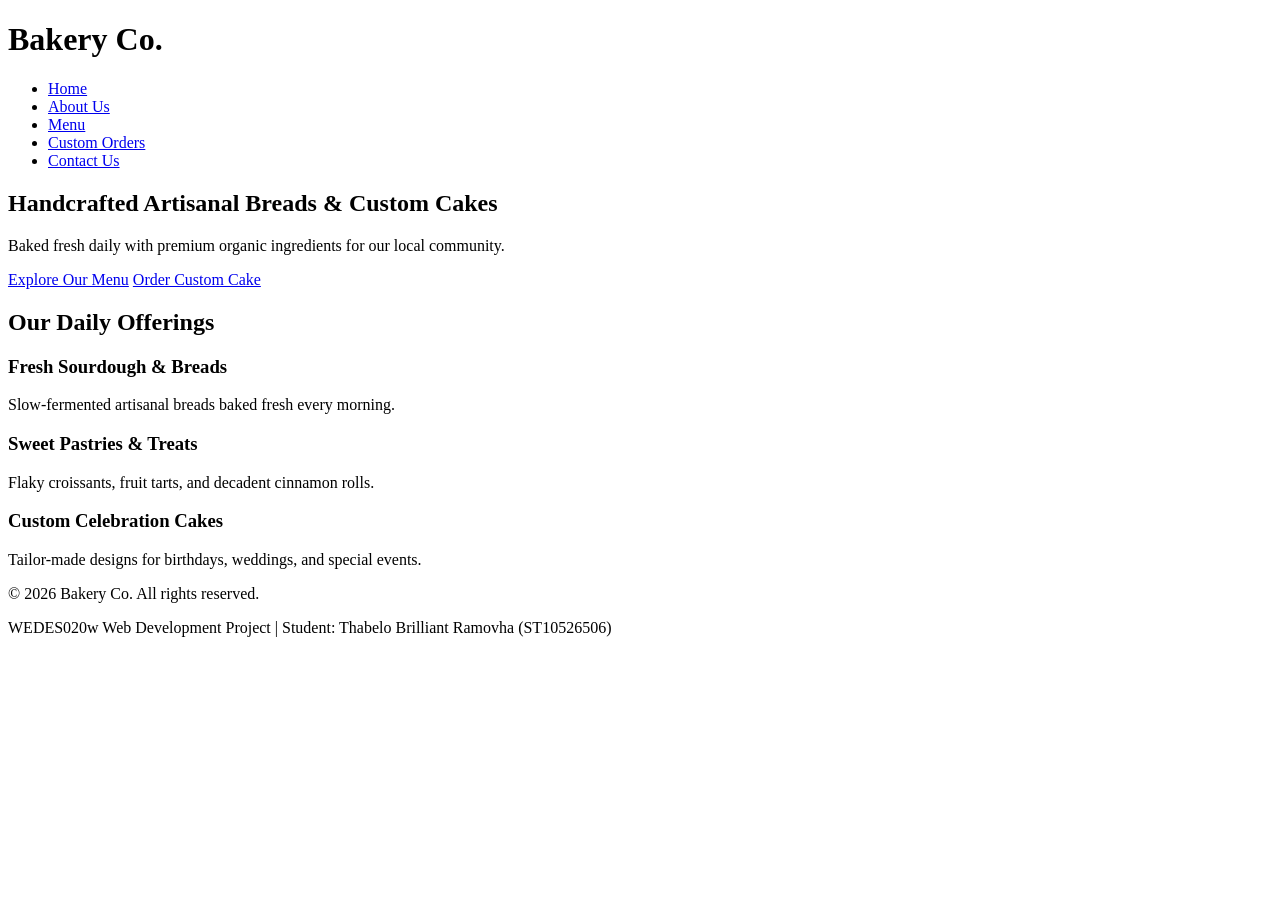
==== index.html @ ca1c0493 "Initial commit: Added 5 core HTML pages and README documentation" ====
<!DOCTYPE html>
<html lang="en">
<head>
<meta charset="UTF-8">
<meta name="viewport" content="width=device-width, initial-scale=1.0">
<meta name="description" content="Bakery Co. - Fresh artisanal breads, pastries, custom cakes, and coffee made daily.">
<title>Bakery Co. | Artisanal Bakery & Custom Cakes</title>
<link rel="stylesheet" href="css/style.css">
</head>
<body>

<!-- Main Navigation Header -->
<header>
<div class="logo">
<h1>Bakery Co.</h1>
</div>
<nav>
<ul>
<li><a href="index.html" class="active">Home</a></li>
<li><a href="about.html">About Us</a></li>
<li><a href="products.html">Menu</a></li>
<li><a href="enquiry.html">Custom Orders</a></li>
<li><a href="contact.html">Contact Us</a></li>
</ul>
</nav>
</header>

<!-- Main Content Area -->
<main>
<!-- Hero Section -->
<section class="hero">
<h2>Handcrafted Artisanal Breads & Custom Cakes</h2>
<p>Baked fresh daily with premium organic ingredients for our local community.</p>
<a href="products.html" class="btn">Explore Our Menu</a>
<a href="enquiry.html" class="btn btn-secondary">Order Custom Cake</a>
</section>

<!-- Featured Categories -->
<section class="featured">
<h2>Our Daily Offerings</h2>

<article class="feature-card">
<h3>Fresh Sourdough & Breads</h3>
<p>Slow-fermented artisanal breads baked fresh every morning.</p>
</article>

<article class="feature-card">
<h3>Sweet Pastries & Treats</h3>
<p>Flaky croissants, fruit tarts, and decadent cinnamon rolls.</p>
</article>

<article class="feature-card">
<h3>Custom Celebration Cakes</h3>
<p>Tailor-made designs for birthdays, weddings, and special events.</p>
</article>
</section>
</main>

<!-- Footer Area -->
<footer>
<p>© 2026 Bakery Co. All rights reserved.</p>
<p>WEDES020w Web Development Project | Student: Thabelo Brilliant Ramovha (ST10526506)</p>
</footer>

</body>
</html>
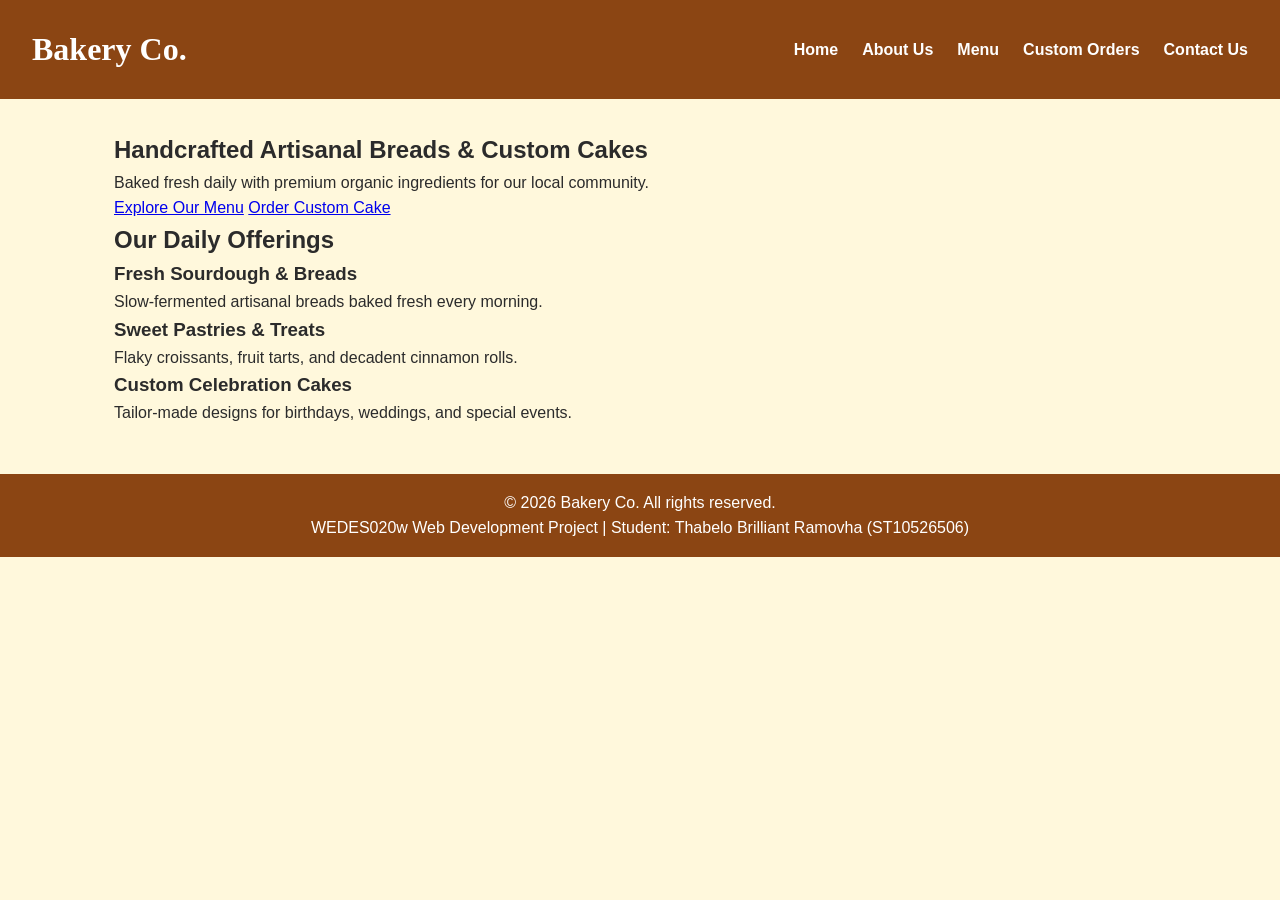
==== commit ce3064a2: "Part 2 Complete: Updated README with feedback corrections and responsive screenshoots" ====
--- a/index.html
+++ b/index.html
@@ -7,6 +7,7 @@
 <title>Bakery Co. | Artisanal Bakery & Custom Cakes</title>
 <link rel="stylesheet" href="css/style.css">
 </head>
+
 <body>
 
 <!-- Main Navigation Header -->
--- a/css/style.css
+++ b/css/style.css
@@ -0,0 +1,81 @@
+/* Custom Variables & Reset */
+:root {
+--primary-color: #8B4513; /* Bakery Brown */
+--accent-color: #D2691E; /* Crust Orange */
+--bg-color: #FFF8DC; /* Soft Cream */
+--text-color: #2B2B2B; /* Dark Charcoal */
+--white: #ffffff;
+--font-heading: 'Georgia', serif;
+--font-body: 'Arial', sans-serif;
+}
+
+ *{
+margin: 0;
+padding: 0;
+box-sizing: border-box;
+}
+body {
+font-family: var(--font-body);
+background-color: var(--bg-color);
+color: var(--text-color);
+line-height: 1.6;
+}
+
+/* Header & Navigation */
+header {
+background-color: var(--primary-color);
+color: var(--white);
+padding: 1.5rem 2rem;
+display: flex;
+justify-content: space-between;
+align-items: center;
+}
+
+header h1 {
+color: var(--white);
+font-family: var(--font-heading);
+}
+
+nav ul {
+display: flex;
+list-style: none;
+gap: 1.5rem;
+}
+
+nav a {
+color: var(--white);
+text-decoration: none;
+font-weight: bold;
+}
+
+nav a:hover {
+color: #FFE4B5;
+}
+
+main {
+max-width: 1100px;
+margin: 2rem auto;
+padding: 0 1.5rem;
+}
+
+footer {
+background-color: var(--primary-color);
+color: var(--white);
+text-align: center;
+padding: 1rem;
+margin-top: 3rem;
+}
+
+/* Responsive Layout Breakpoint */
+@media (max-width: 768px) {
+header {
+flex-direction: column;
+text-align: center;
+gap: 1rem;
+}
+
+nav ul {
+flex-direction: column;
+gap: 0.75rem;
+}
+}
